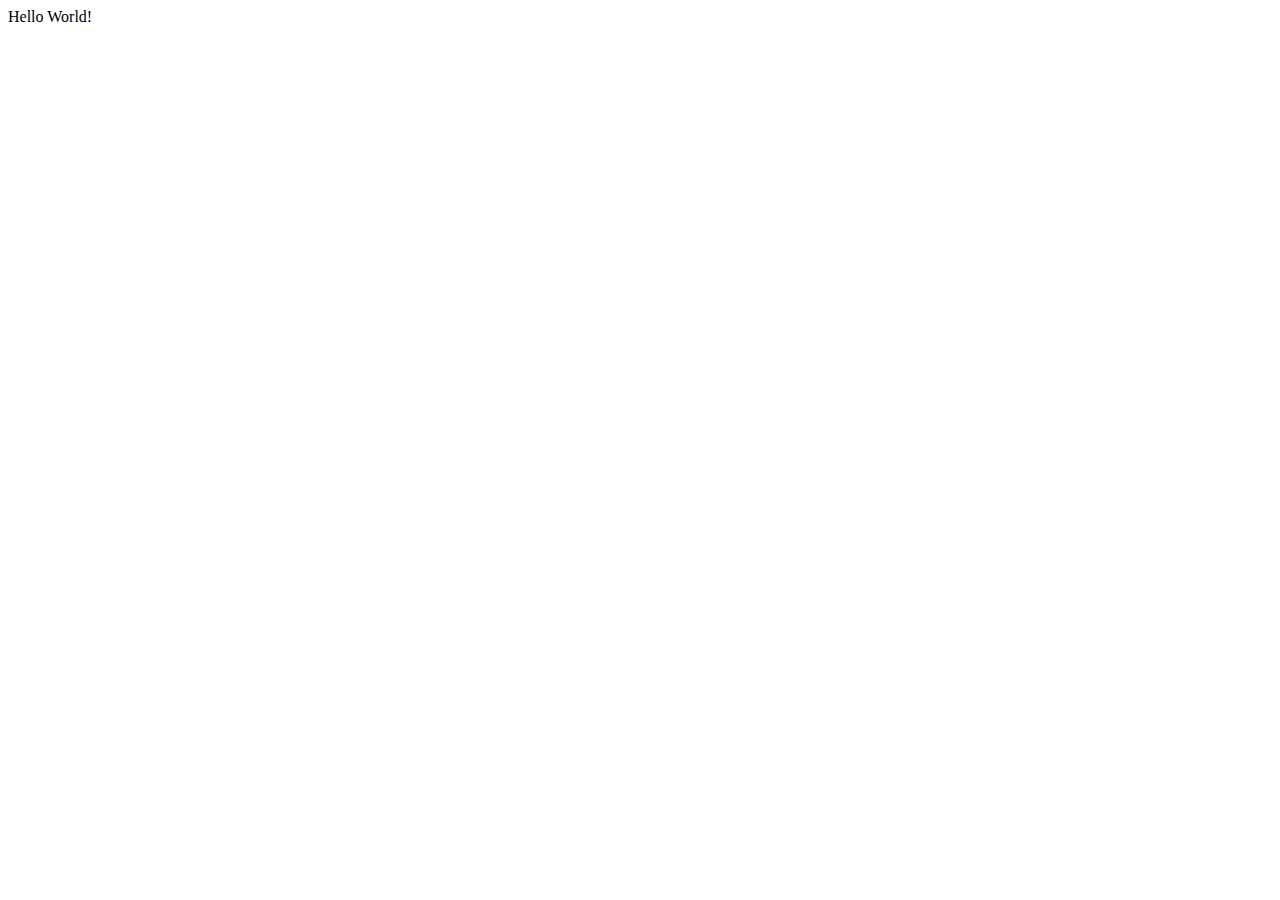
==== index.html @ 49b73ac0 "Index.html" ====
<!DOCTYPE html>
<html lang="en">
<head>
    <meta charset="UTF-8">
    <meta name="viewport" content="width=device-width, initial-scale=1.0">
    <title>Document</title>
</head>
<body>
    Hello World!
</body>
</html>
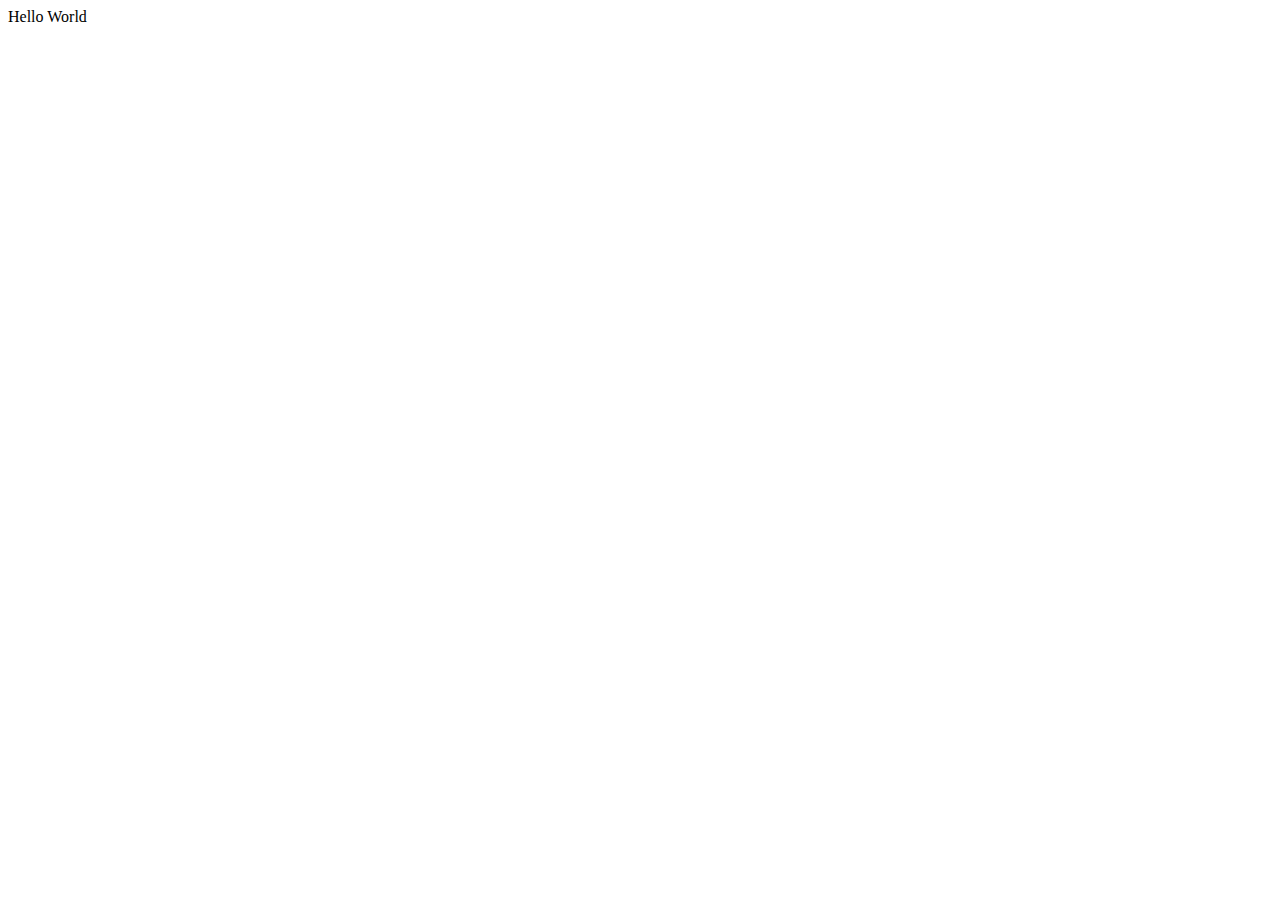
==== commit fd6031ae: "Readme e Index" ====
--- a/index.html
+++ b/index.html
@@ -6,6 +6,6 @@
     <title>Document</title>
 </head>
 <body>
-    Hello World!
+    Hello World
 </body>
 </html>